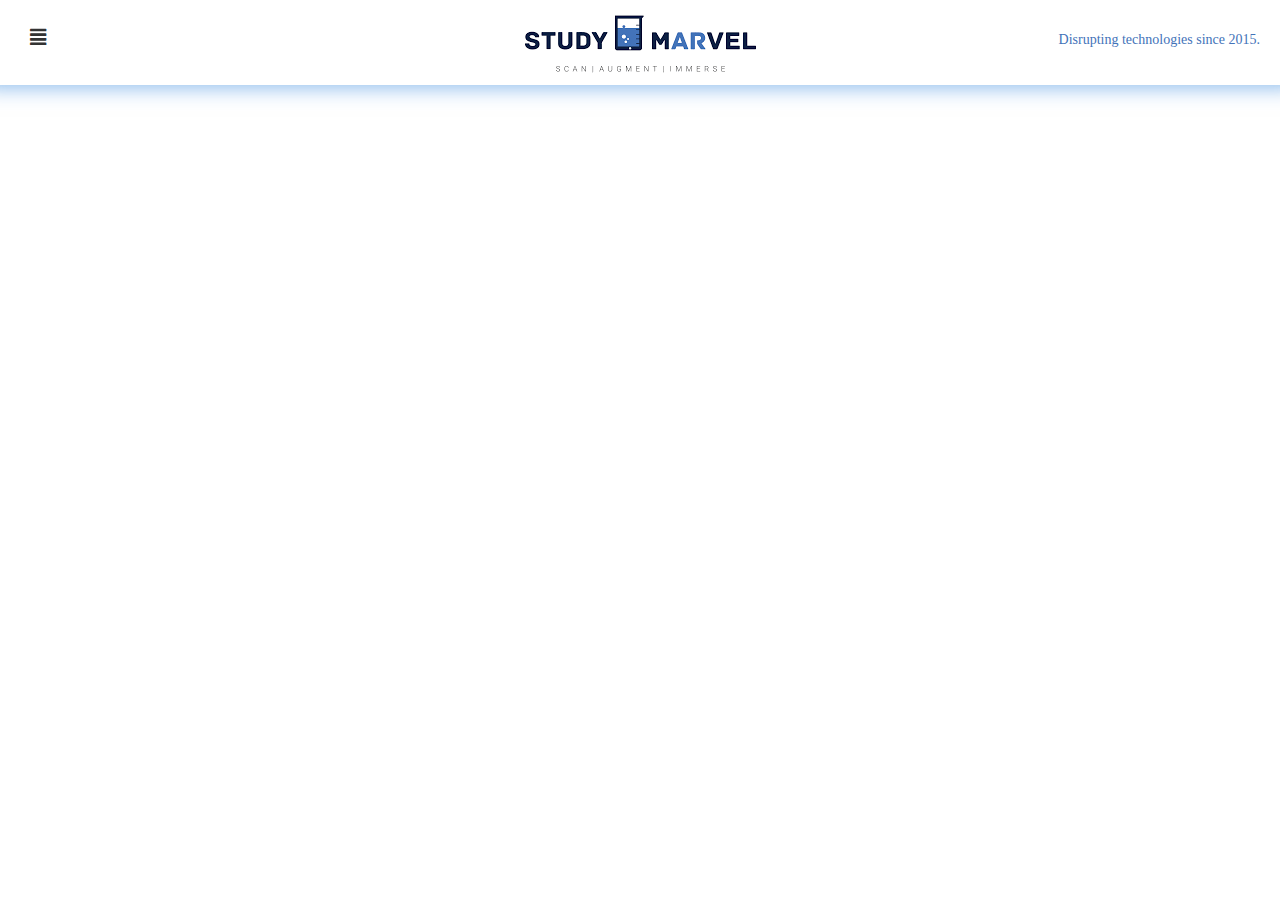
==== UIDemos/FullScreen Navigation/index.html @ 3b5180b4 "Added : Font-awesome CSS files to project, added demo for fullscreen navigation." ====
<!DOCTYPE HTML>
<html>
  <head>
    <link rel="stylesheet" href="../src/bootstrap-3.3.7-dist/css/bootstrap.min.css">
    <link rel="stylesheet" href="../src/fontawesome-free-5.0.6/on-server/css/fontawesome-all.min.css">
    <link rel="stylesheet" href="css/main.css">
    <meta name="viewport" content="width=device-width, initial-scale=1">
      <script src="js/custom.js" type="text/javascript"></script>
  </head>
  <body>
      <header>
    <div class="row navbar-default">
      <div class="col-lg-4 col-xs-4">
        <i class="fas fa-align-justify fa-lg nav-icon" onclick="openNav()"></i>
      </div>
      <div class="col-lg-4 col-xs-4">
        <div class="navbar-header">
          <img alt="Brand" src="../img/logo.png">
        </div>
      </div>
    <div class="col-lg-4 col-xs-4">
        <span class="tagline">Disrupting technologies since 2015.</span></div>
    </div>
 </header>
      
<div id="fullscreen-nav-container" class="overlay">
  <a href="javascript:void(0)" class="closebtn" onclick="closeNav()">&times;</a>
  <div class="fullscreen-nav">
    <a href="#">About Us</a>
    <a href="#">Our Services</a>
    <a href="#">Clients</a>
    <a href="#">Contact Us</a>
  </div>
</div>
  </body>
</html>
---- UIDemos/FullScreen Navigation/css/main.css ----
.overlay {
    height: 100%;
    width: 0;
    position: fixed;
    z-index: 1;
    top: 0;
    left: 0;
    background-color: rgba(6, 65, 125, 0.9);
    overflow-x: hidden;
    transition: 0.5s;
}

.fullscreen-nav {
    position: relative;
    top: 25%;
    width: 100%;
    text-align: center;
    margin-top: 30px;
}

.overlay a {
    padding: 20px;
    text-decoration: none;
    font-size: 36px;
    color: #cccccc;
    display: block;
    transition: 0.3s;
}

.overlay a:hover, .overlay a:focus {
    color: #ffffff;
}

.overlay .closebtn {
    position: absolute;
    top: 20px;
    right: 45px;
    font-size: 60px;
}

@media screen and (max-height: 450px) {
  .overlay a {font-size: 20px}
  .overlay .closebtn {
    font-size: 40px;
    top: 15px;
    right: 35px;
  }
}

.navbar-default {
    background-color:white!important;
    box-shadow: 0 0 20px 2px rgba(40, 128, 219, 0.57);
}
.navbar-header, .navbar-header img {
    margin: auto;
    display: block;
    float: none!important;
}
.nav-toggle{
    position: absolute;
    top: 30px;
    cursor: pointer;
    padding-left: 20px;
}
nav>ul>li {
    list-style: none;
    list-style: none;
    font-size: xx-large;
    text-align: center;
    padding: 50px;
}
nav>ul>li>a{
        color: black; 

}

nav>ul>li>a:HOVER {
cursor: pointer;
}
.nav-icon {
      position: absolute;
    top: 30px;
    cursor: pointer;
    padding-left: 30px;
}

.tagline{
    float: right;
    vertical-align: middle;
    line-height: 80px;
    margin-right: 20px;
    font-family: purisa;
    color: #4373b9;
}
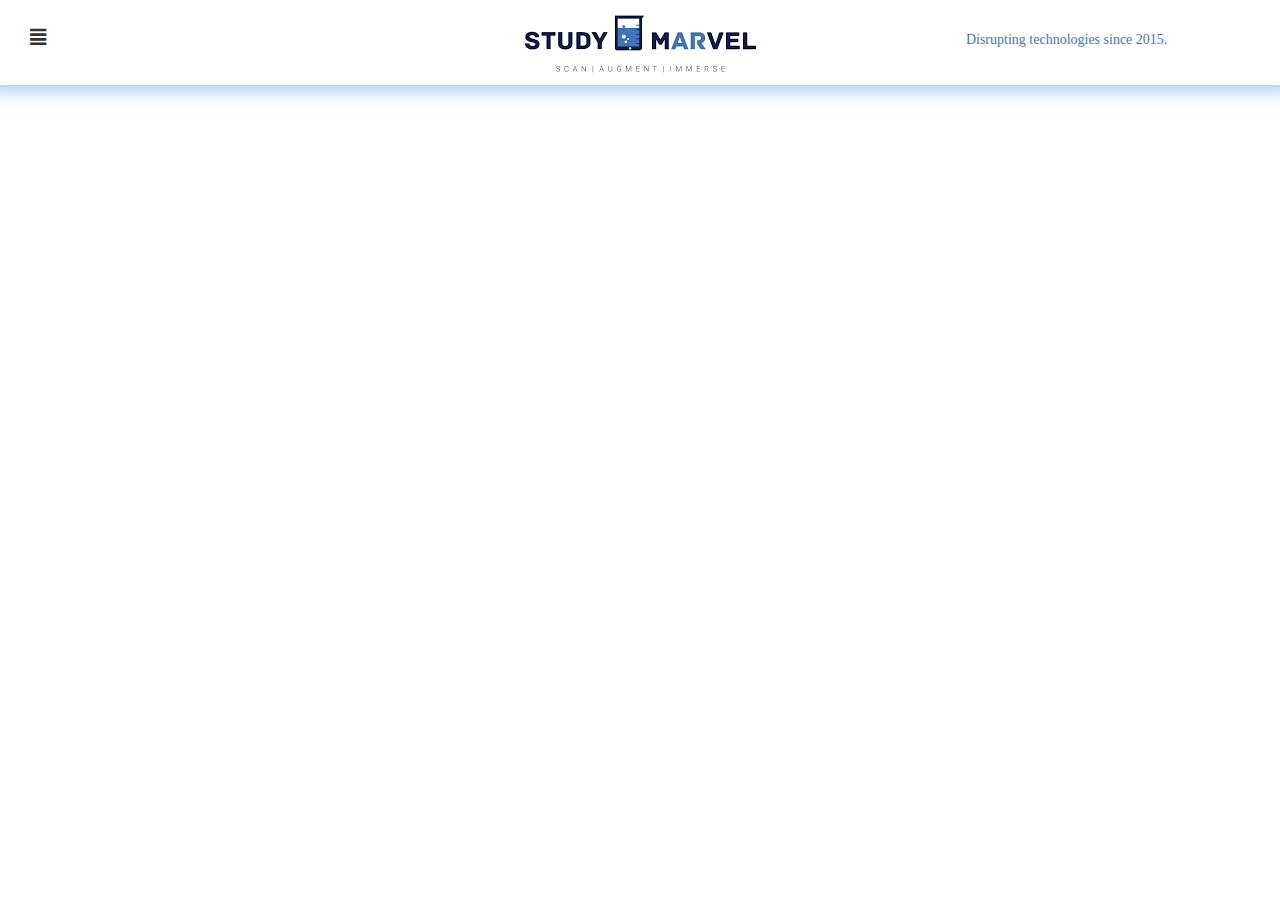
==== commit 8d67a309: "Done few changes in the grid structure" ====
--- a/UIDemos/FullScreen Navigation/index.html
+++ b/UIDemos/FullScreen Navigation/index.html
@@ -10,15 +10,15 @@
   <body>
       <header>
     <div class="row navbar-default">
-      <div class="col-lg-4 col-xs-4">
+      <div class="col-lg-4 col-xs-2">
         <i class="fas fa-align-justify fa-lg nav-icon" onclick="openNav()"></i>
       </div>
-      <div class="col-lg-4 col-xs-4">
+      <div class="col-lg-4 col-xs-10">
         <div class="navbar-header">
           <img alt="Brand" src="../img/logo.png">
         </div>
       </div>
-    <div class="col-lg-4 col-xs-4">
+    <div class="col-lg-4 col-lg-offset-0 col-xs-10 col-xs-offset-2 text-center">
         <span class="tagline">Disrupting technologies since 2015.</span></div>
     </div>
  </header>
--- a/UIDemos/FullScreen Navigation/css/main.css
+++ b/UIDemos/FullScreen Navigation/css/main.css
@@ -1,4 +1,3 @@
-
 .overlay {
     height: 100%;
     width: 0;
@@ -9,14 +8,6 @@
     background-color: rgba(6, 65, 125, 0.9);
     overflow-x: hidden;
     transition: 0.5s;
-}
-
-.fullscreen-nav {
-    position: relative;
-    top: 25%;
-    width: 100%;
-    text-align: center;
-    margin-top: 30px;
 }
 
 .overlay a {
@@ -39,6 +30,14 @@
     font-size: 60px;
 }
 
+.fullscreen-nav {
+    position: relative;
+    top: 25%;
+    width: 100%;
+    text-align: center;
+    margin-top: 30px;
+}
+
 @media screen and (max-height: 450px) {
   .overlay a {font-size: 20px}
   .overlay .closebtn {
@@ -52,41 +51,43 @@
     background-color:white!important;
     box-shadow: 0 0 20px 2px rgba(40, 128, 219, 0.57);
 }
+
 .navbar-header, .navbar-header img {
     margin: auto;
     display: block;
     float: none!important;
 }
+
 .nav-toggle{
     position: absolute;
     top: 30px;
     cursor: pointer;
     padding-left: 20px;
 }
+
 nav>ul>li {
     list-style: none;
     list-style: none;
-    font-size: xx-large;
+    font-size: larger;
     text-align: center;
     padding: 50px;
 }
+
 nav>ul>li>a{
-        color: black; 
-
+    color: black; 
 }
 
 nav>ul>li>a:HOVER {
-cursor: pointer;
+    cursor: pointer;
 }
 .nav-icon {
-      position: absolute;
+    position: absolute;
     top: 30px;
     cursor: pointer;
     padding-left: 30px;
 }
 
 .tagline{
-    float: right;
     vertical-align: middle;
     line-height: 80px;
     margin-right: 20px;
